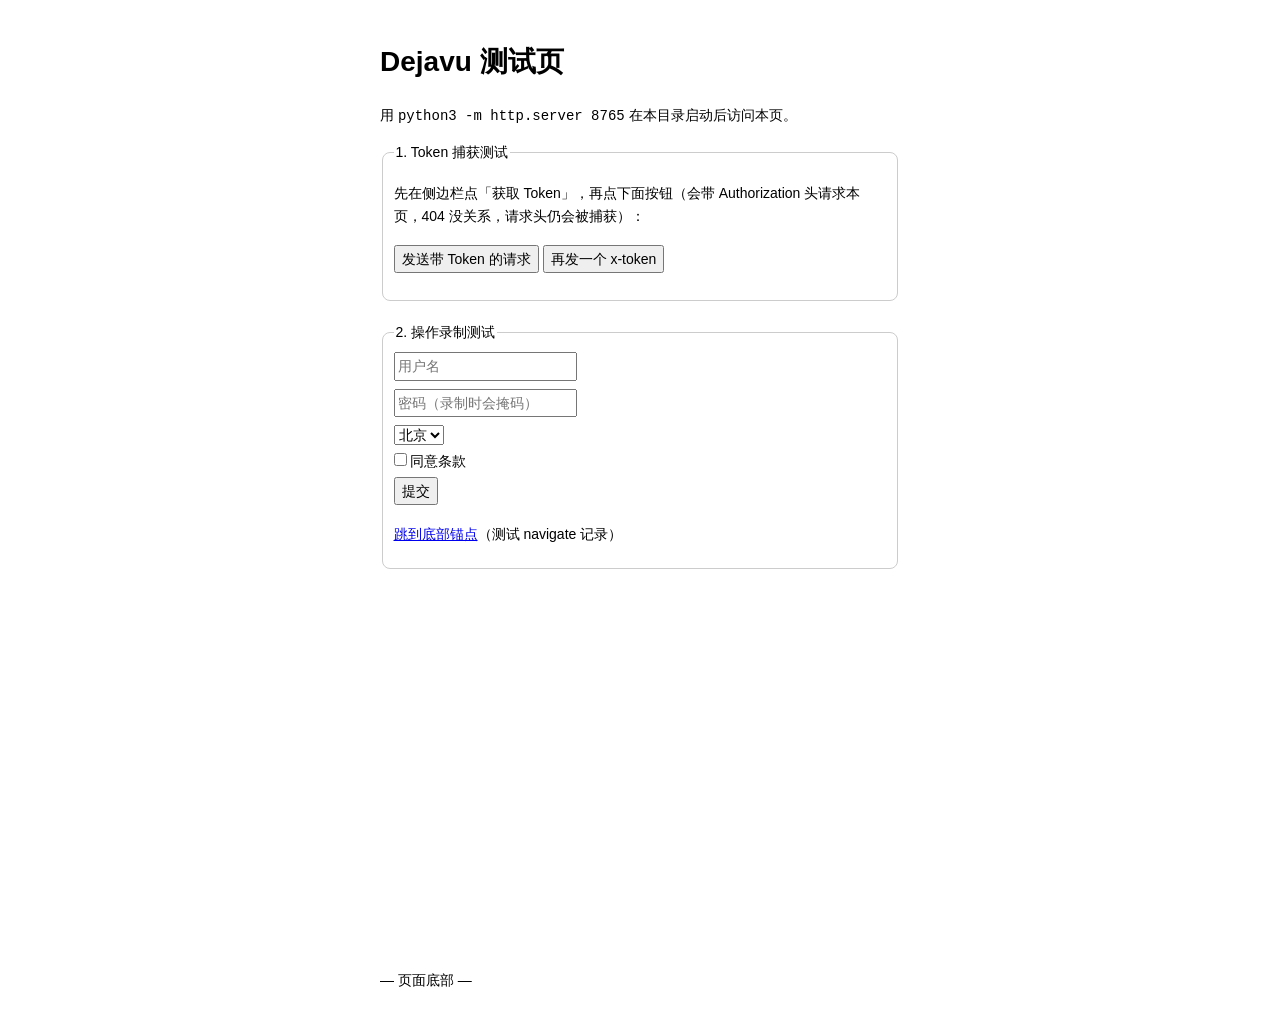
==== chrome/testpage/index.html @ 9e7aa09e "Dejavu v0.1.0: web action recorder Chrome extension + universal AI replay skill" ====
<!DOCTYPE html>
<html lang="zh-CN">
<head>
  <meta charset="UTF-8">
  <title>Dejavu 测试页</title>
  <style>
    body { font: 14px/1.6 -apple-system, sans-serif; max-width: 520px; margin: 40px auto; padding: 0 16px; }
    fieldset { border: 1px solid #ccc; border-radius: 8px; margin-bottom: 20px; }
    input, select, button { font: inherit; margin: 4px 0; }
    #result { color: #666; white-space: pre-wrap; }
  </style>
</head>
<body>
  <h1>Dejavu 测试页</h1>
  <p>用 <code>python3 -m http.server 8765</code> 在本目录启动后访问本页。</p>

  <fieldset>
    <legend>1. Token 捕获测试</legend>
    <p>先在侧边栏点「获取 Token」，再点下面按钮（会带 Authorization 头请求本页，404 没关系，请求头仍会被捕获）：</p>
    <button id="send-token" data-testid="send-token-btn">发送带 Token 的请求</button>
    <button id="send-token2">再发一个 x-token</button>
    <p id="result"></p>
  </fieldset>

  <fieldset>
    <legend>2. 操作录制测试</legend>
    <form id="demo-form">
      <div><input name="username" placeholder="用户名" data-testid="username-input"></div>
      <div><input type="password" name="password" placeholder="密码（录制时会掩码）"></div>
      <div>
        <select name="city">
          <option value="bj">北京</option>
          <option value="sh">上海</option>
        </select>
      </div>
      <div><label><input type="checkbox" name="agree"> 同意条款</label></div>
      <button type="submit" data-testid="submit-btn">提交</button>
    </form>
    <p><a href="#section-bottom" id="nav-link">跳到底部锚点</a>（测试 navigate 记录）</p>
  </fieldset>

  <p id="section-bottom" style="margin-top: 400px">— 页面底部 —</p>

  <script>
    // 触发带 token 的请求：同源 404 即可，onSendHeaders 仍能捕获请求头
    document.getElementById('send-token').onclick = () => {
      fetch(location.href, { headers: { Authorization: 'Bearer test-token-abc123def456' } })
        .then(() => {}, () => {});
      document.getElementById('result').textContent = '已发送 Authorization: Bearer test-token-…';
    };
    document.getElementById('send-token2').onclick = () => {
      fetch(location.href, { headers: { 'x-token': 'xtok-987654321-fedcba' } })
        .then(() => {}, () => {});
    };
    document.getElementById('demo-form').addEventListener('submit', (e) => e.preventDefault());
  </script>
</body>
</html>
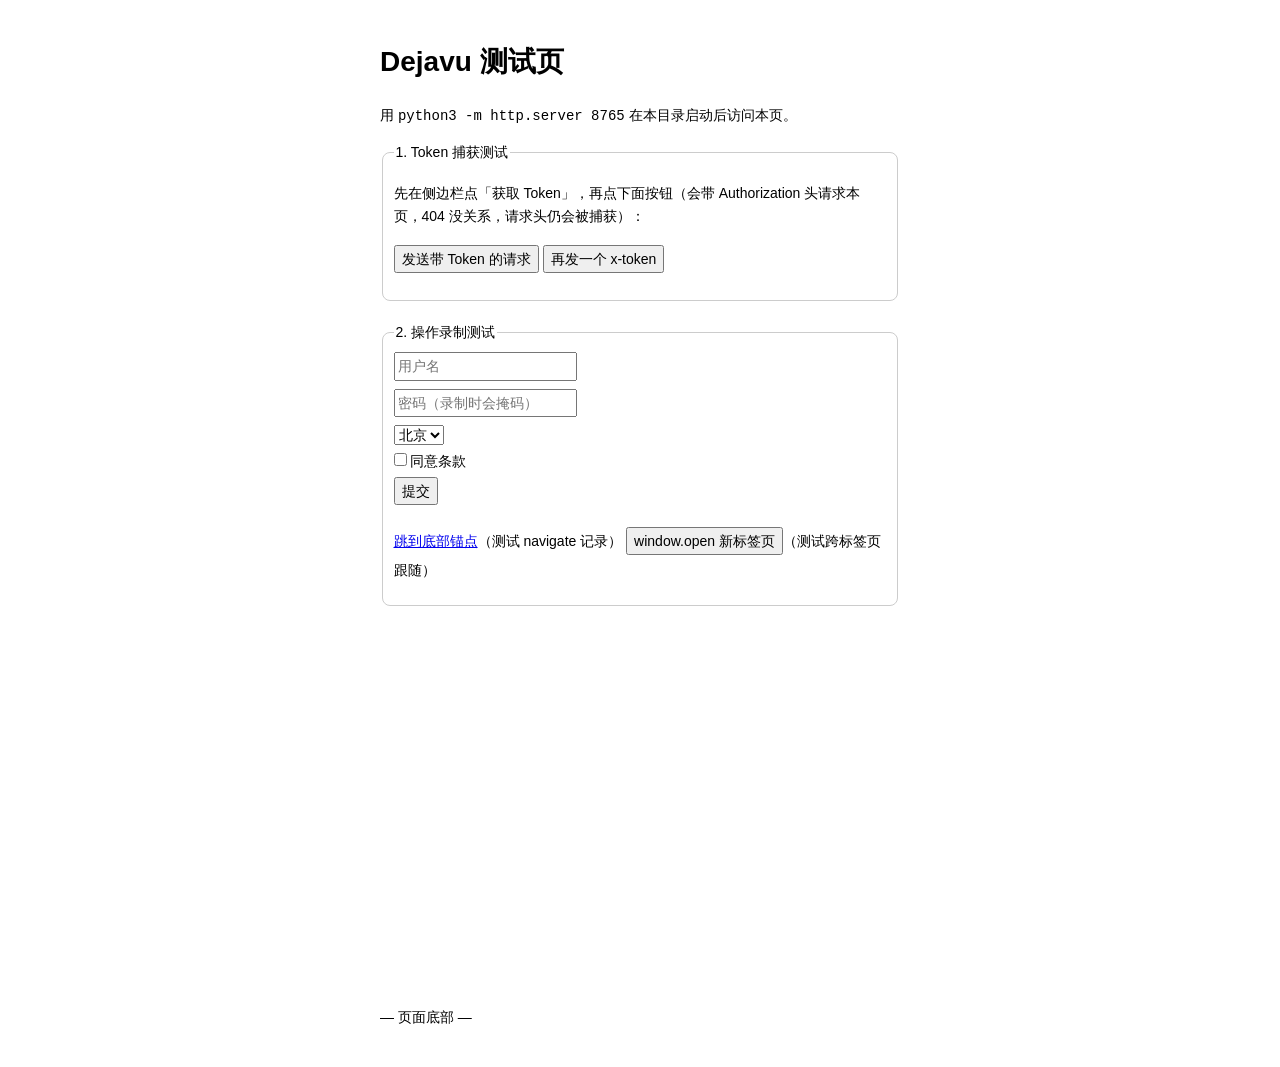
==== commit dffa0541: "feat: recording follows tab activation incl. window.open; live tab label in panel (v0.3.0)" ====
--- a/chrome/testpage/index.html
+++ b/chrome/testpage/index.html
@@ -36,7 +36,8 @@
       <div><label><input type="checkbox" name="agree"> 同意条款</label></div>
       <button type="submit" data-testid="submit-btn">提交</button>
     </form>
-    <p><a href="#section-bottom" id="nav-link">跳到底部锚点</a>（测试 navigate 记录）</p>
+    <p><a href="#section-bottom" id="nav-link">跳到底部锚点</a>（测试 navigate 记录）
+      <button id="open-new" data-testid="open-new-btn">window.open 新标签页</button>（测试跨标签页跟随）</p>
   </fieldset>
 
   <p id="section-bottom" style="margin-top: 400px">— 页面底部 —</p>
@@ -52,6 +53,7 @@
       fetch(location.href, { headers: { 'x-token': 'xtok-987654321-fedcba' } })
         .then(() => {}, () => {});
     };
+    document.getElementById('open-new').onclick = () => window.open(location.href, '_blank');
     document.getElementById('demo-form').addEventListener('submit', (e) => e.preventDefault());
   </script>
 </body>
